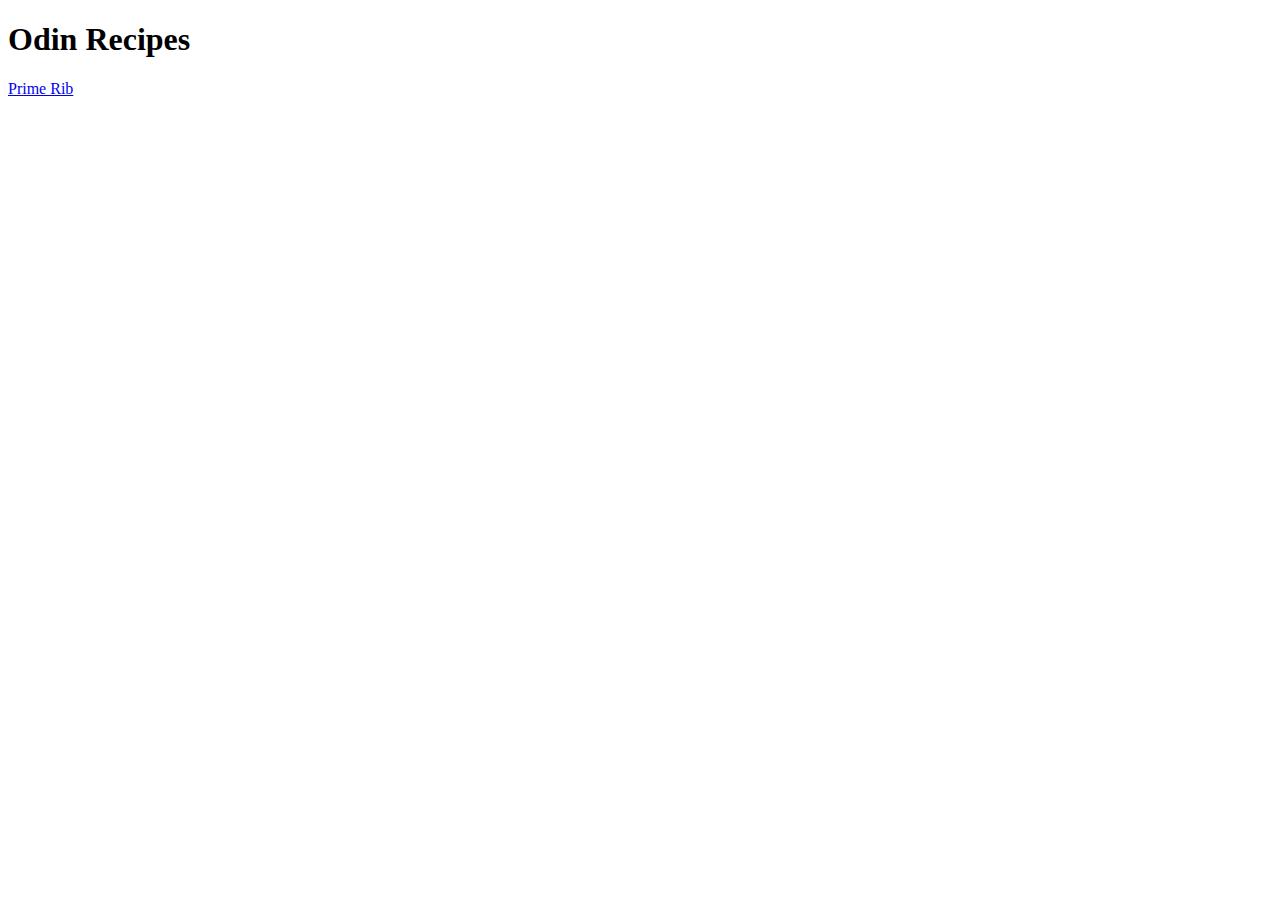
==== index.html @ f515b6dc "Prime Rib recipe finished" ====
<!DOCTYPE html>
<html lang="en">
<head>
    <meta charset="UTF-8">
    <meta http-equiv="X-UA-Compatible" content="IE=edge">
    <meta name="viewport" content="width=device-width, initial-scale=1.0">
    <title>Document</title>
</head>
<body>
    <h1>Odin Recipes</h1>
    <p>
        <a href="./prime-rib.html">Prime Rib</a>
    </p>
</body>
</html>
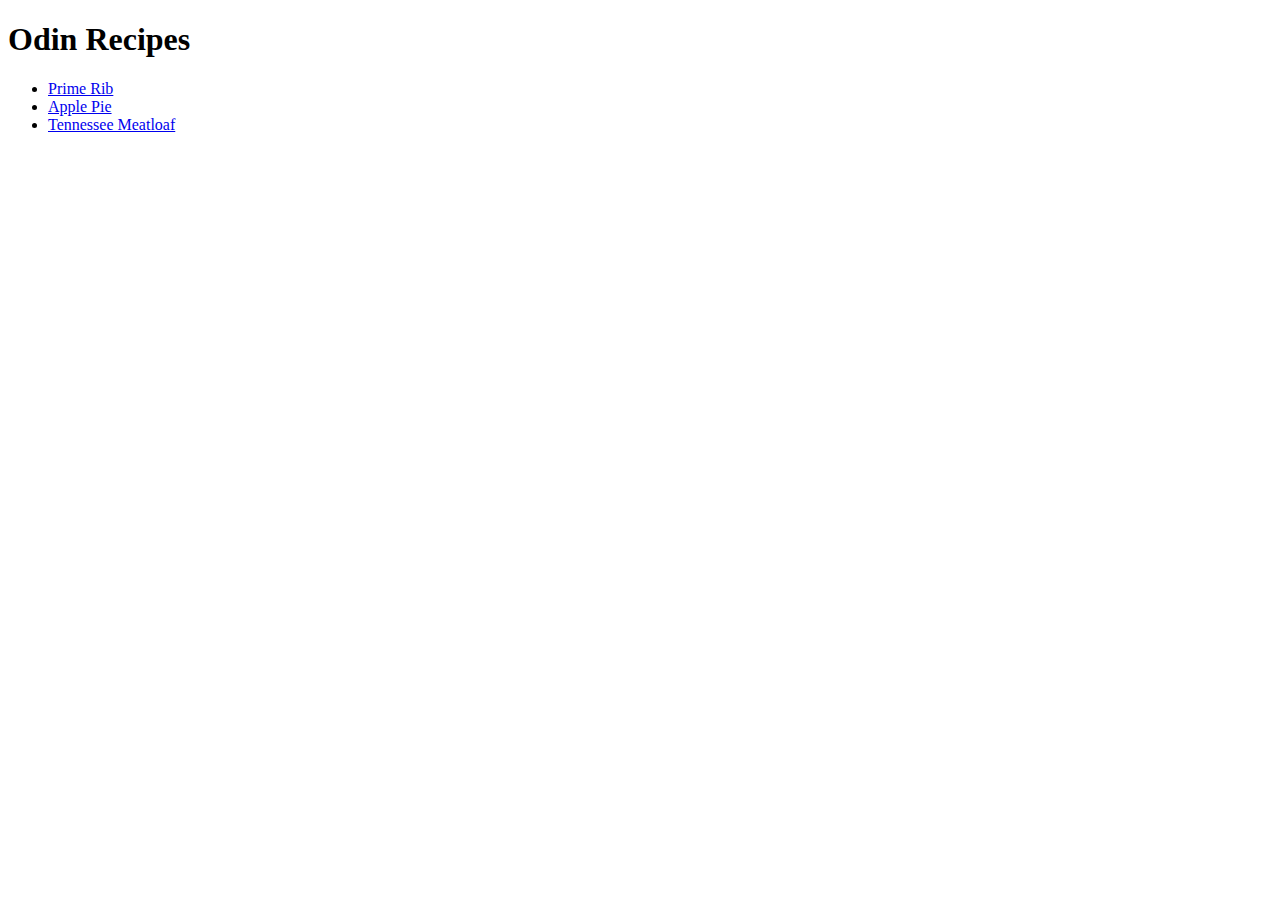
==== commit ea5cd34f: "Apple Pie Recipe Added" ====
--- a/index.html
+++ b/index.html
@@ -4,12 +4,16 @@
     <meta charset="UTF-8">
     <meta http-equiv="X-UA-Compatible" content="IE=edge">
     <meta name="viewport" content="width=device-width, initial-scale=1.0">
-    <title>Document</title>
+    <title>Odin Recipes</title>
 </head>
 <body>
     <h1>Odin Recipes</h1>
     <p>
-        <a href="./prime-rib.html">Prime Rib</a>
+        <ul>
+            <li><a href="./prime-rib.html">Prime Rib</a></li>
+            <li><a href="./apple-pie.html">Apple Pie</a></li>
+            <li><a href="./tennessee-meatloaf.html">Tennessee Meatloaf</a></li>
+        </ul>
     </p>
 </body>
 </html>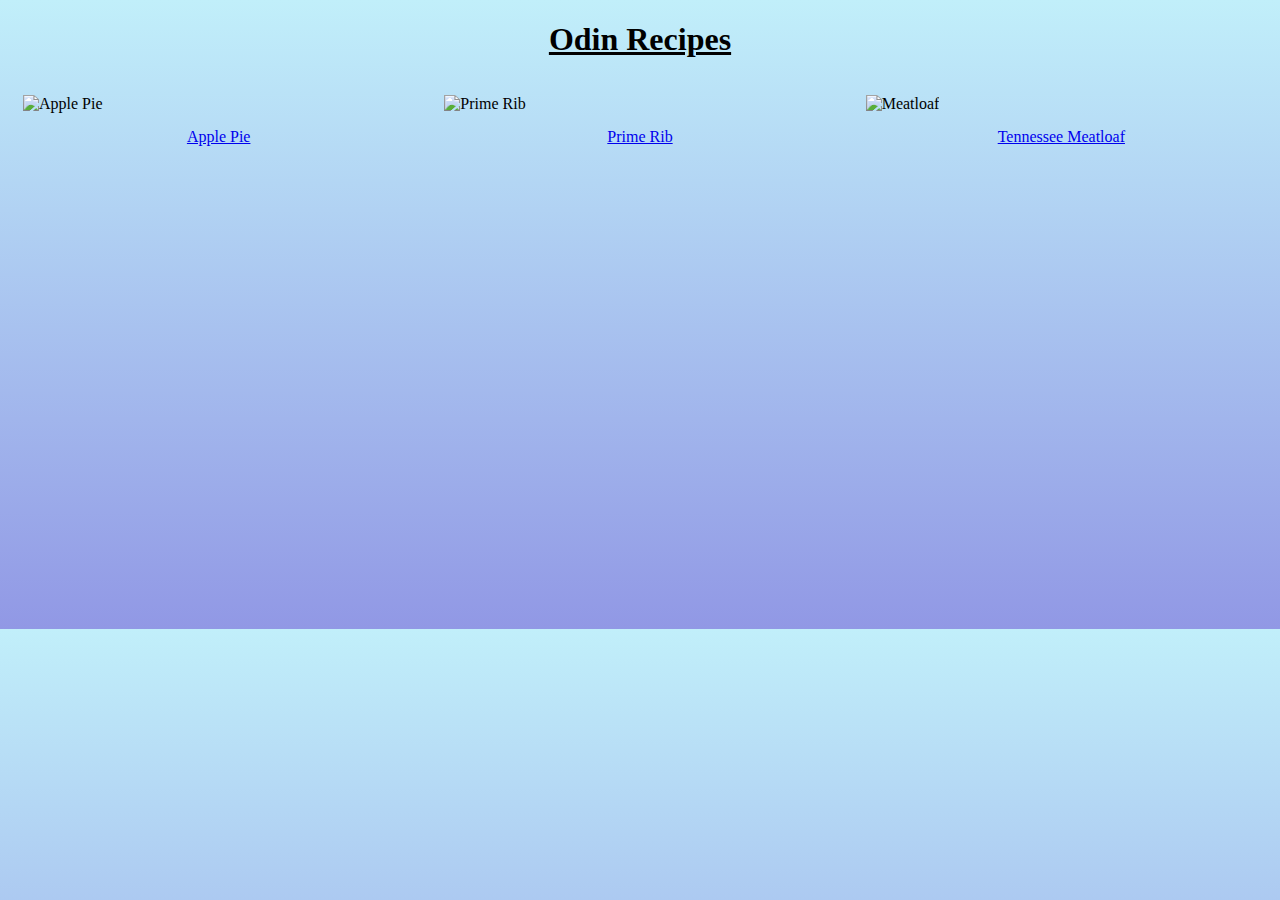
==== commit 0d7888d5: "added css, added flexbox to index" ====
--- a/index.html
+++ b/index.html
@@ -5,15 +5,40 @@
     <meta http-equiv="X-UA-Compatible" content="IE=edge">
     <meta name="viewport" content="width=device-width, initial-scale=1.0">
     <title>Odin Recipes</title>
+    <link rel="stylesheet" href="./style.css">
 </head>
 <body>
     <h1>Odin Recipes</h1>
-    <p>
+    
+    <div class="even-cols">
+        <div class="col">
+            <img src="https://imagesvc.meredithcorp.io/v3/mm/image?url=https%3A%2F%2Fimages.media-allrecipes.com%2Fuserphotos%2F1737282.jpg&w=182&h=121&c=sc&poi=face&q=85" alt="Apple Pie">
+        </div>
+        <div class="col">
+            <!-- Lorem ipsum dolor, sit amet consectetur adipisicing elit. Sapiente, accusamus. -->
+            <img src="https://imagesvc.meredithcorp.io/v3/mm/image?url=https%3A%2F%2Fstatic.onecms.io%2Fwp-content%2Fuploads%2Fsites%2F43%2F2019%2F12%2Fchristmas-prime-rib.jpg&q=85" alt="Prime Rib">
+        </div>
+        <div class="col"><img src="https://imagesvc.meredithcorp.io/v3/mm/image?url=https%3A%2F%2Fimages.media-allrecipes.com%2Fuserphotos%2F1044986.jpg&w=229&h=153&c=sc&poi=face&q=85" alt="Meatloaf"></div>
+    </div>
+
+    <div class="even-cols">
+        <div class="col recipe">
+            <a href="./apple-pie.html">Apple Pie</a>
+        </div>
+        <div class="col recipe">
+            <a href="./prime-rib.html">Prime Rib</a>
+        </div>
+        <div class="col recipe">
+            <a href="./tennessee-meatloaf.html">Tennessee Meatloaf</a>
+        </div>
+    </div>
+    
+    <!-- <p>
         <ul>
             <li><a href="./prime-rib.html">Prime Rib</a></li>
             <li><a href="./apple-pie.html">Apple Pie</a></li>
             <li><a href="./tennessee-meatloaf.html">Tennessee Meatloaf</a></li>
         </ul>
-    </p>
+    </p> -->
 </body>
 </html>--- a/style.css
+++ b/style.css
@@ -0,0 +1,35 @@
+body {
+    background: linear-gradient(#c1effa, #9198e5);
+    height: 600px;
+}
+
+h1 {
+    font-family: Georgia, 'Times New Roman', Times, serif;
+    text-align: center;
+    text-decoration: underline;
+}
+
+.even-cols{
+    display: flex;
+    /* background-color: blue; */
+}
+
+.even-cols > * {
+    flex-basis: 100%;
+    /* background-color: #ff0000; */
+    padding: 15px;
+    margin-top: auto;
+    margin-bottom: auto;
+}
+
+img {
+    min-width: 0;
+    min-height: 0;
+    width: 100%;
+    height: auto;
+}
+
+.col.recipe {
+    padding: 0;
+    text-align: center;
+}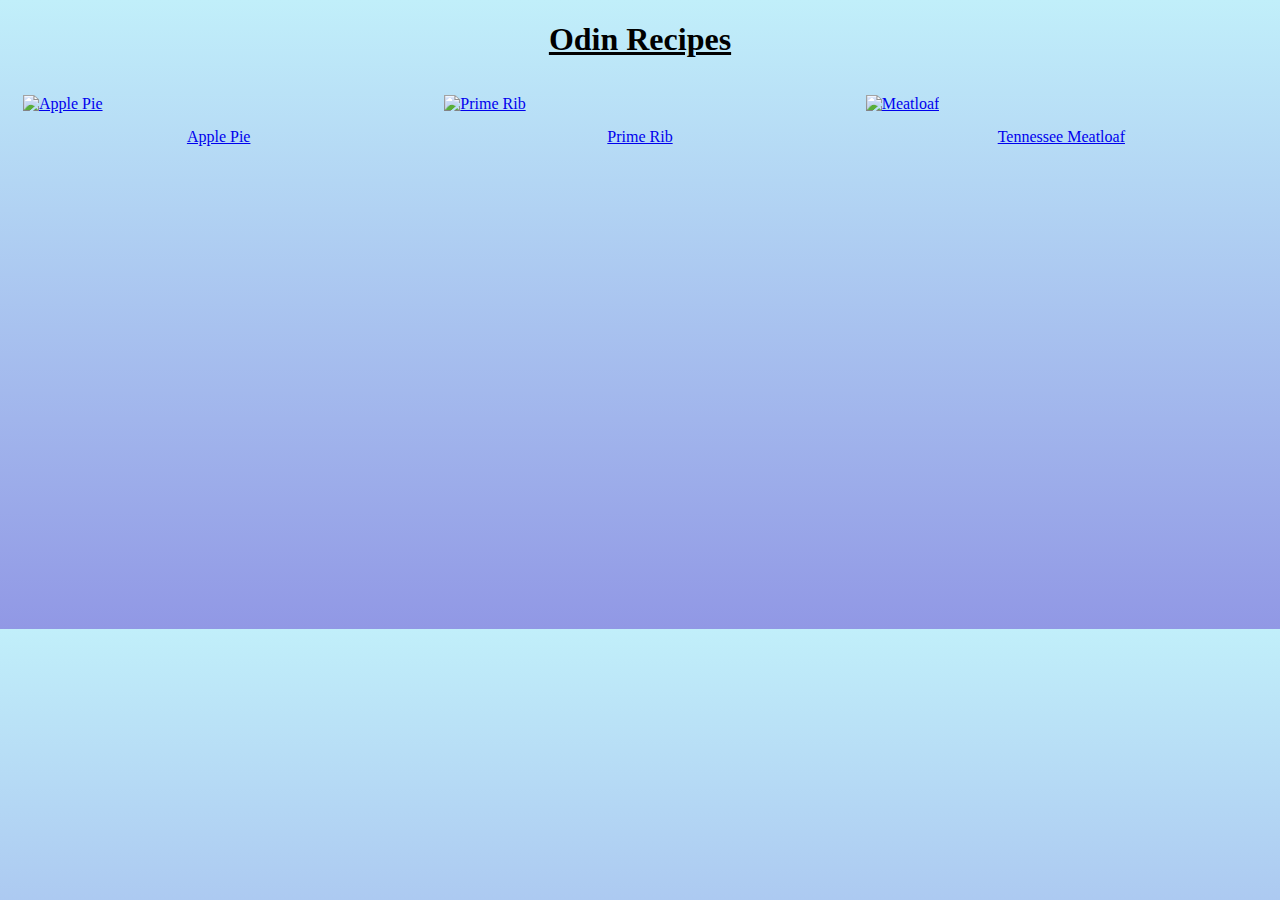
==== commit 08f09d03: "linked, zoomed, and rounded borders of images" ====
--- a/index.html
+++ b/index.html
@@ -12,13 +12,14 @@
     
     <div class="even-cols">
         <div class="col">
-            <img src="https://imagesvc.meredithcorp.io/v3/mm/image?url=https%3A%2F%2Fimages.media-allrecipes.com%2Fuserphotos%2F1737282.jpg&w=182&h=121&c=sc&poi=face&q=85" alt="Apple Pie">
+            <a href="./apple-pie.html"><img src="https://imagesvc.meredithcorp.io/v3/mm/image?url=https%3A%2F%2Fimages.media-allrecipes.com%2Fuserphotos%2F1737282.jpg&w=182&h=121&c=sc&poi=face&q=85" alt="Apple Pie"></a>
         </div>
         <div class="col">
-            <!-- Lorem ipsum dolor, sit amet consectetur adipisicing elit. Sapiente, accusamus. -->
-            <img src="https://imagesvc.meredithcorp.io/v3/mm/image?url=https%3A%2F%2Fstatic.onecms.io%2Fwp-content%2Fuploads%2Fsites%2F43%2F2019%2F12%2Fchristmas-prime-rib.jpg&q=85" alt="Prime Rib">
+            <a href="./prime-rib.html"><img src="https://imagesvc.meredithcorp.io/v3/mm/image?url=https%3A%2F%2Fstatic.onecms.io%2Fwp-content%2Fuploads%2Fsites%2F43%2F2019%2F12%2Fchristmas-prime-rib.jpg&q=85" alt="Prime Rib"></a>
         </div>
-        <div class="col"><img src="https://imagesvc.meredithcorp.io/v3/mm/image?url=https%3A%2F%2Fimages.media-allrecipes.com%2Fuserphotos%2F1044986.jpg&w=229&h=153&c=sc&poi=face&q=85" alt="Meatloaf"></div>
+        <div class="col">
+            <a href="./tennessee-meatloaf.html"><img src="https://imagesvc.meredithcorp.io/v3/mm/image?url=https%3A%2F%2Fimages.media-allrecipes.com%2Fuserphotos%2F1044986.jpg&w=229&h=153&c=sc&poi=face&q=85" alt="Meatloaf"></a>
+        </div>
     </div>
 
     <div class="even-cols">
--- a/style.css
+++ b/style.css
@@ -29,6 +29,11 @@
     height: auto;
 }
 
+img:hover {
+    transform: scale(1.05);
+    border-radius: 10px;
+}
+
 .col.recipe {
     padding: 0;
     text-align: center;
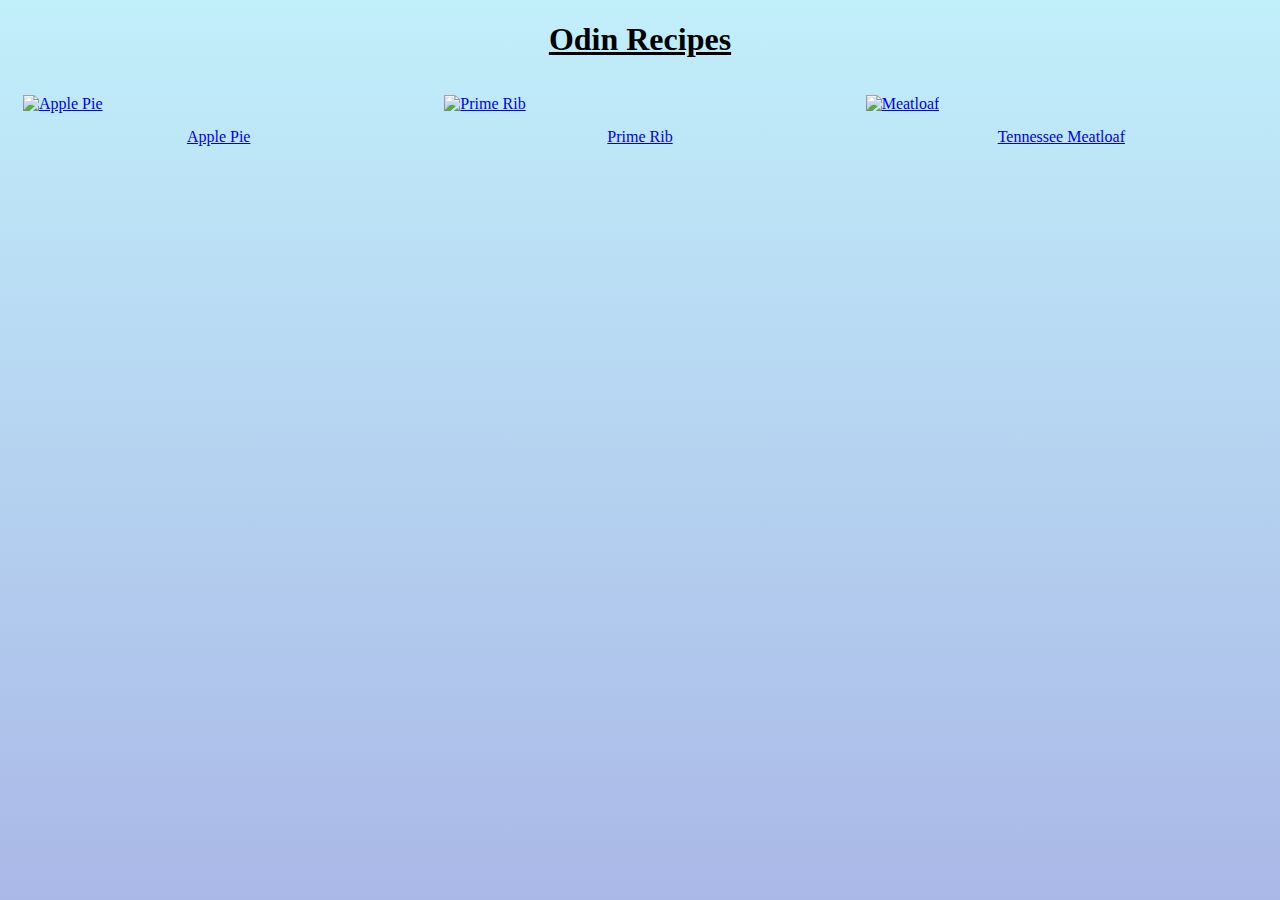
==== commit 20dbc78d: "added css to apple pie" ====
--- a/index.html
+++ b/index.html
@@ -12,13 +12,13 @@
     
     <div class="even-cols">
         <div class="col">
-            <a href="./apple-pie.html"><img src="https://imagesvc.meredithcorp.io/v3/mm/image?url=https%3A%2F%2Fimages.media-allrecipes.com%2Fuserphotos%2F1737282.jpg&w=182&h=121&c=sc&poi=face&q=85" alt="Apple Pie"></a>
+            <a href="./apple-pie.html"><img class="img-zoom" src="https://imagesvc.meredithcorp.io/v3/mm/image?url=https%3A%2F%2Fimages.media-allrecipes.com%2Fuserphotos%2F1737282.jpg&w=182&h=121&c=sc&poi=face&q=85" alt="Apple Pie"></a>
         </div>
         <div class="col">
-            <a href="./prime-rib.html"><img src="https://imagesvc.meredithcorp.io/v3/mm/image?url=https%3A%2F%2Fstatic.onecms.io%2Fwp-content%2Fuploads%2Fsites%2F43%2F2019%2F12%2Fchristmas-prime-rib.jpg&q=85" alt="Prime Rib"></a>
+            <a href="./prime-rib.html"><img class="img-zoom" src="https://imagesvc.meredithcorp.io/v3/mm/image?url=https%3A%2F%2Fstatic.onecms.io%2Fwp-content%2Fuploads%2Fsites%2F43%2F2019%2F12%2Fchristmas-prime-rib.jpg&q=85" alt="Prime Rib"></a>
         </div>
         <div class="col">
-            <a href="./tennessee-meatloaf.html"><img src="https://imagesvc.meredithcorp.io/v3/mm/image?url=https%3A%2F%2Fimages.media-allrecipes.com%2Fuserphotos%2F1044986.jpg&w=229&h=153&c=sc&poi=face&q=85" alt="Meatloaf"></a>
+            <a href="./tennessee-meatloaf.html"><img class="img-zoom" src="https://imagesvc.meredithcorp.io/v3/mm/image?url=https%3A%2F%2Fimages.media-allrecipes.com%2Fuserphotos%2F1044986.jpg&w=229&h=153&c=sc&poi=face&q=85" alt="Meatloaf"></a>
         </div>
     </div>
 
--- a/style.css
+++ b/style.css
@@ -1,6 +1,23 @@
+html {
+    min-height: 100%;
+    position: relative;
+}
+
 body {
-    background: linear-gradient(#c1effa, #9198e5);
-    height: 600px;
+    background: linear-gradient(#c1effa, #aab8e7);
+    /* height: 600px; */
+    /* height: 1000px; */
+    /* height: fit-content; */
+    height: auto;
+}
+
+.contents {
+    display: block;
+    margin: 0, auto;
+    border: 2px solid black;
+    width: 70%;
+    margin: 0 auto;
+    padding: 0 15px;
 }
 
 h1 {
@@ -29,7 +46,13 @@
     height: auto;
 }
 
-img:hover {
+#recipe-image{
+    display: block;
+    margin-left: auto;
+    margin-right: auto;
+}
+
+.img-zoom:hover {
     transform: scale(1.05);
     border-radius: 10px;
 }
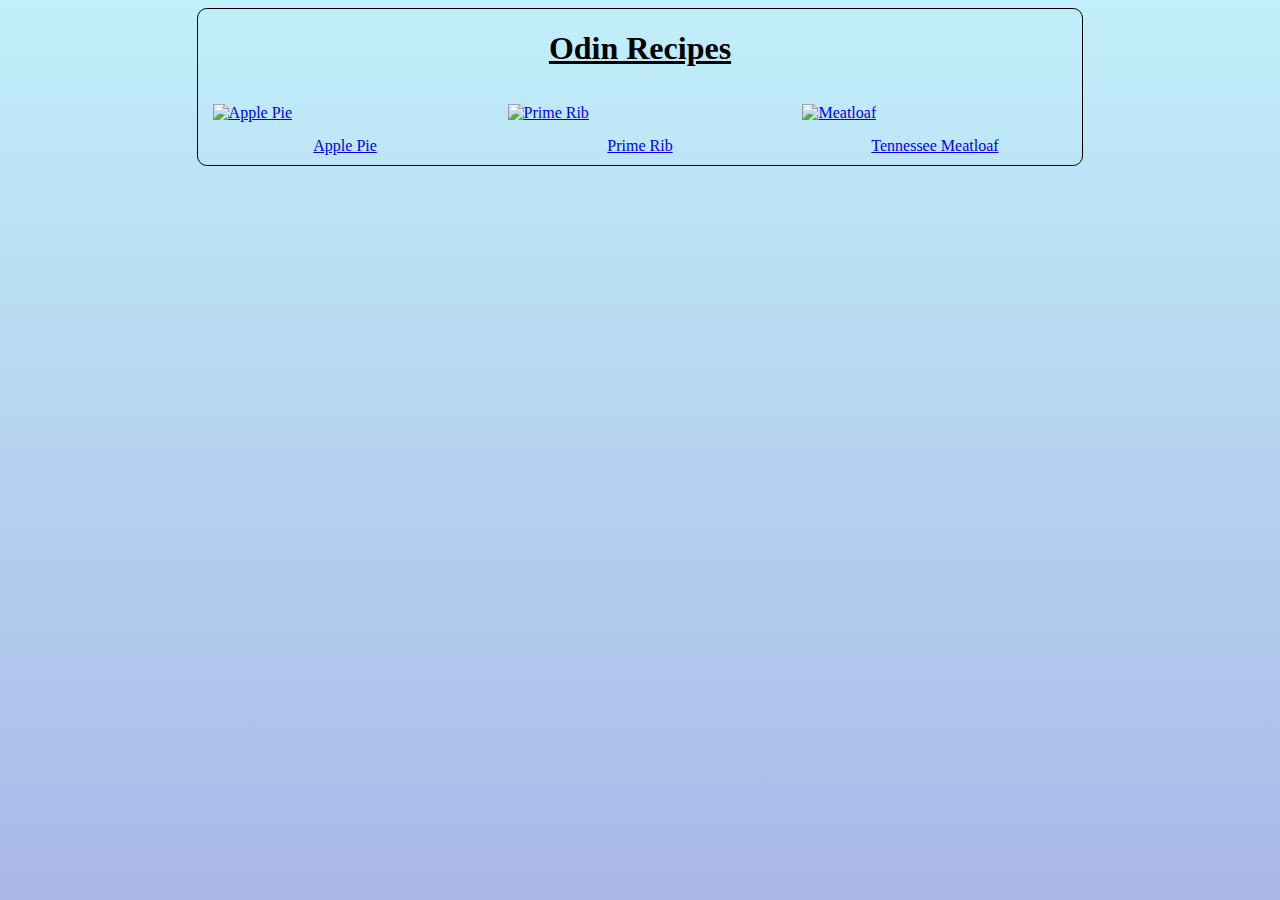
==== commit 018fac1d: "added border and limited width to index" ====
--- a/index.html
+++ b/index.html
@@ -8,38 +8,32 @@
     <link rel="stylesheet" href="./style.css">
 </head>
 <body>
-    <h1>Odin Recipes</h1>
+    <div class="index">
+        <h1>Odin Recipes</h1>
     
-    <div class="even-cols">
-        <div class="col">
-            <a href="./apple-pie.html"><img class="img-zoom" src="https://imagesvc.meredithcorp.io/v3/mm/image?url=https%3A%2F%2Fimages.media-allrecipes.com%2Fuserphotos%2F1737282.jpg&w=182&h=121&c=sc&poi=face&q=85" alt="Apple Pie"></a>
+        <div class="even-cols">
+            <div class="col">
+                <a href="./apple-pie.html"><img class="img-zoom" src="https://imagesvc.meredithcorp.io/v3/mm/image?url=https%3A%2F%2Fimages.media-allrecipes.com%2Fuserphotos%2F1737282.jpg&w=182&h=121&c=sc&poi=face&q=85" alt="Apple Pie"></a>
+            </div>
+            <div class="col">
+                <a href="./prime-rib.html"><img class="img-zoom" src="https://imagesvc.meredithcorp.io/v3/mm/image?url=https%3A%2F%2Fstatic.onecms.io%2Fwp-content%2Fuploads%2Fsites%2F43%2F2019%2F12%2Fchristmas-prime-rib.jpg&q=85" alt="Prime Rib"></a>
+            </div>
+            <div class="col">
+                <a href="./tennessee-meatloaf.html"><img class="img-zoom" src="https://imagesvc.meredithcorp.io/v3/mm/image?url=https%3A%2F%2Fimages.media-allrecipes.com%2Fuserphotos%2F1044986.jpg&w=229&h=153&c=sc&poi=face&q=85" alt="Meatloaf"></a>
+            </div>
         </div>
-        <div class="col">
-            <a href="./prime-rib.html"><img class="img-zoom" src="https://imagesvc.meredithcorp.io/v3/mm/image?url=https%3A%2F%2Fstatic.onecms.io%2Fwp-content%2Fuploads%2Fsites%2F43%2F2019%2F12%2Fchristmas-prime-rib.jpg&q=85" alt="Prime Rib"></a>
-        </div>
-        <div class="col">
-            <a href="./tennessee-meatloaf.html"><img class="img-zoom" src="https://imagesvc.meredithcorp.io/v3/mm/image?url=https%3A%2F%2Fimages.media-allrecipes.com%2Fuserphotos%2F1044986.jpg&w=229&h=153&c=sc&poi=face&q=85" alt="Meatloaf"></a>
+    
+        <div class="even-cols">
+            <div class="col recipe">
+                <a href="./apple-pie.html">Apple Pie</a>
+            </div>
+            <div class="col recipe">
+                <a href="./prime-rib.html">Prime Rib</a>
+            </div>
+            <div class="col recipe">
+                <a href="./tennessee-meatloaf.html">Tennessee Meatloaf</a>
+            </div>
         </div>
     </div>
-
-    <div class="even-cols">
-        <div class="col recipe">
-            <a href="./apple-pie.html">Apple Pie</a>
-        </div>
-        <div class="col recipe">
-            <a href="./prime-rib.html">Prime Rib</a>
-        </div>
-        <div class="col recipe">
-            <a href="./tennessee-meatloaf.html">Tennessee Meatloaf</a>
-        </div>
-    </div>
-    
-    <!-- <p>
-        <ul>
-            <li><a href="./prime-rib.html">Prime Rib</a></li>
-            <li><a href="./apple-pie.html">Apple Pie</a></li>
-            <li><a href="./tennessee-meatloaf.html">Tennessee Meatloaf</a></li>
-        </ul>
-    </p> -->
 </body>
 </html>--- a/style.css
+++ b/style.css
@@ -1,6 +1,10 @@
 html {
     min-height: 100%;
     position: relative;
+}
+
+header {
+    position: fixed;
 }
 
 body {
@@ -11,13 +15,23 @@
     height: auto;
 }
 
+.index {
+    display: block;
+    border: 1px solid black;
+    border-radius: 10px;
+    width: 70%;
+    margin: 0 auto;
+    padding-bottom: 10px;
+}
+
 .contents {
     display: block;
-    margin: 0, auto;
     border: 2px solid black;
+    border-radius: 10px;
     width: 70%;
     margin: 0 auto;
     padding: 0 15px;
+    box-shadow: 5px 10px;
 }
 
 h1 {
@@ -28,12 +42,10 @@
 
 .even-cols{
     display: flex;
-    /* background-color: blue; */
 }
 
 .even-cols > * {
     flex-basis: 100%;
-    /* background-color: #ff0000; */
     padding: 15px;
     margin-top: auto;
     margin-bottom: auto;
